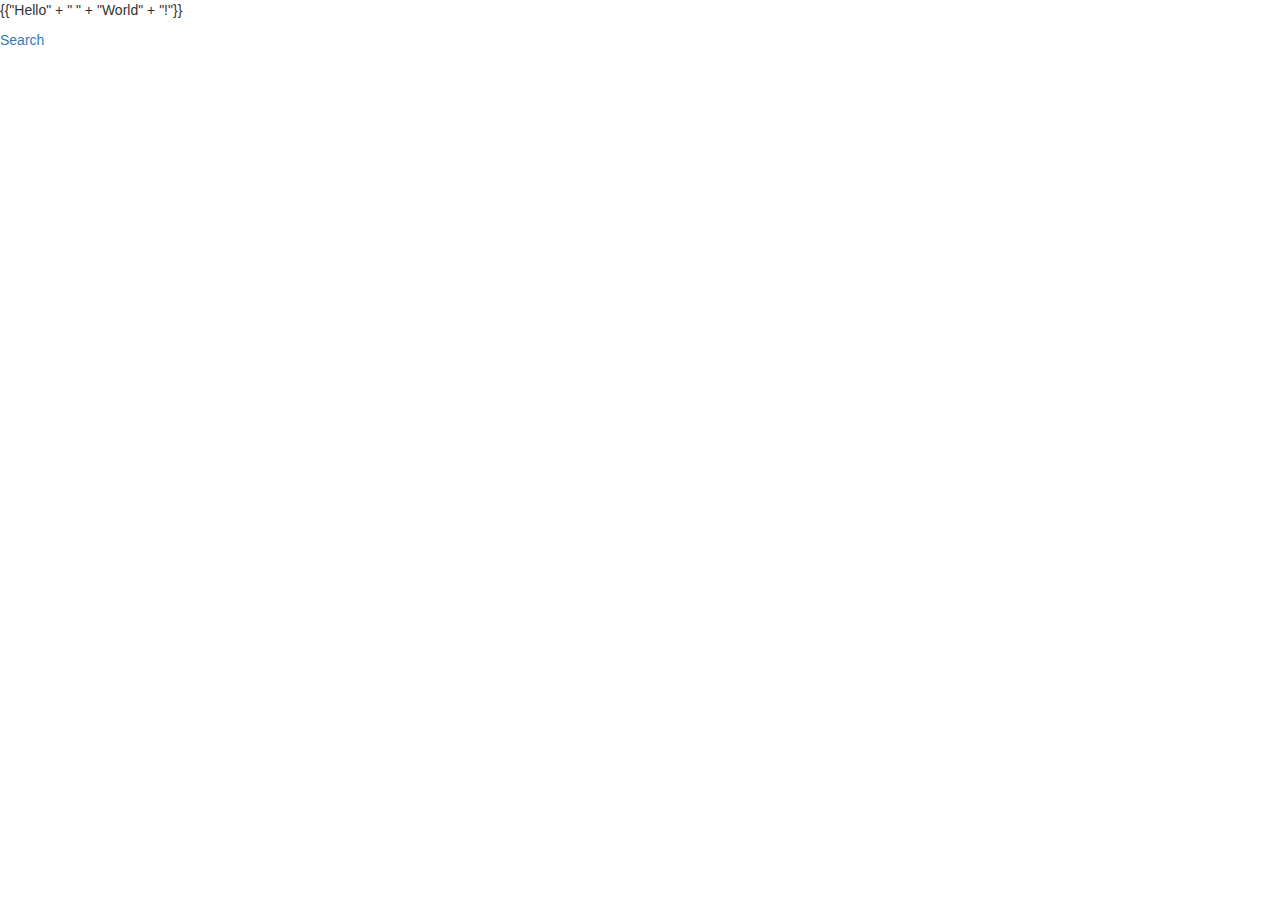
==== index.html @ 3dd544df "Release Reports" ====
<!DOCTYPE html>
<html ng-app="releaseReports">
  <head>
    <link rel="stylesheet" type="text/css" href="css/bootstrap.min.css"/>
    <script type="text/javascript" src="js/angular-1.4.3/angular.js"></script>
    <script type="text/javascript" src="js/angular-1.4.3/angular-route.js">
    </script>
    <script type="text/javascript" src="app.js"></script>
    <script type="text/javascript" src="controllers.js"></script>
  </head>
  <body>
    <p>{{"Hello" + " " + "World" + "!"}}</p>
    
    <a href="/ReleaseReports/index.html#/search">Search</a>
    
    <div ng-view></div>
  </body>
</html>
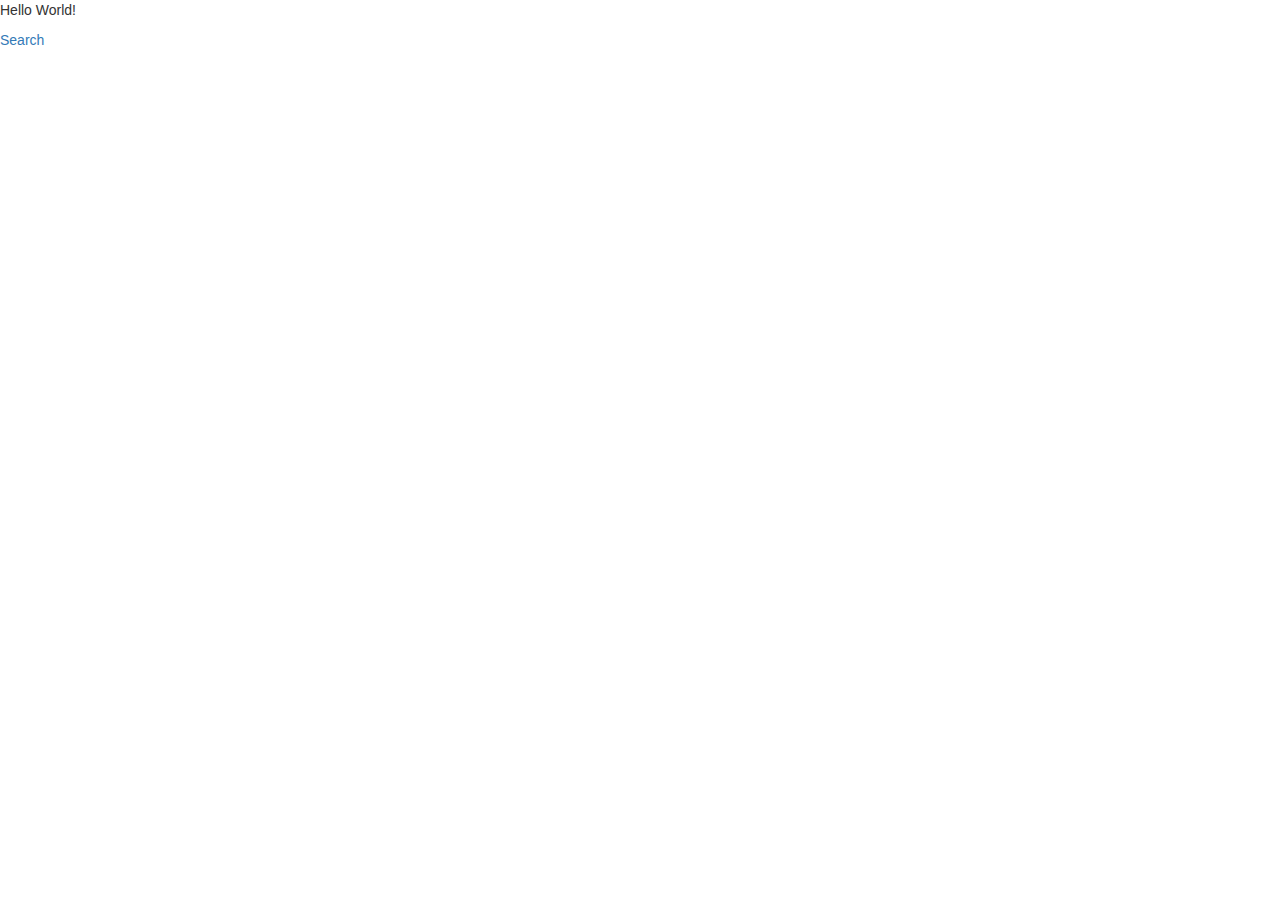
==== commit cce9f1a5: "Updates for Formatting" ====
--- a/index.html
+++ b/index.html
@@ -3,6 +3,7 @@
 <html ng-app="releaseReports">
   <head>
     <link rel="stylesheet" type="text/css" href="css/bootstrap.min.css"/>
+    <link rel="stylesheet" type="text/css" href="css/global.css"/>
     <script type="text/javascript" src="js/angular-1.4.3/angular.js"></script>
     <script type="text/javascript" src="js/angular-1.4.3/angular-route.js">
     </script>
@@ -11,9 +12,9 @@
   </head>
   <body>
     <p>{{"Hello" + " " + "World" + "!"}}</p>
-    
-    <a href="/ReleaseReports/index.html#/search">Search</a>
-    
+
+    <a href="/index.html#/search">Search</a>
+
     <div ng-view></div>
   </body>
 </html>
--- a/css/global.css
+++ b/css/global.css
@@ -0,0 +1,12 @@
+
+table, th , td {
+  border: 1px solid grey;
+  border-collapse: collapse;
+  padding: 5px;
+}
+table tr:nth-child(odd) {
+  background-color: #f1f1f1;
+}
+table tr:nth-child(even) {
+  background-color: #ffffff;
+}
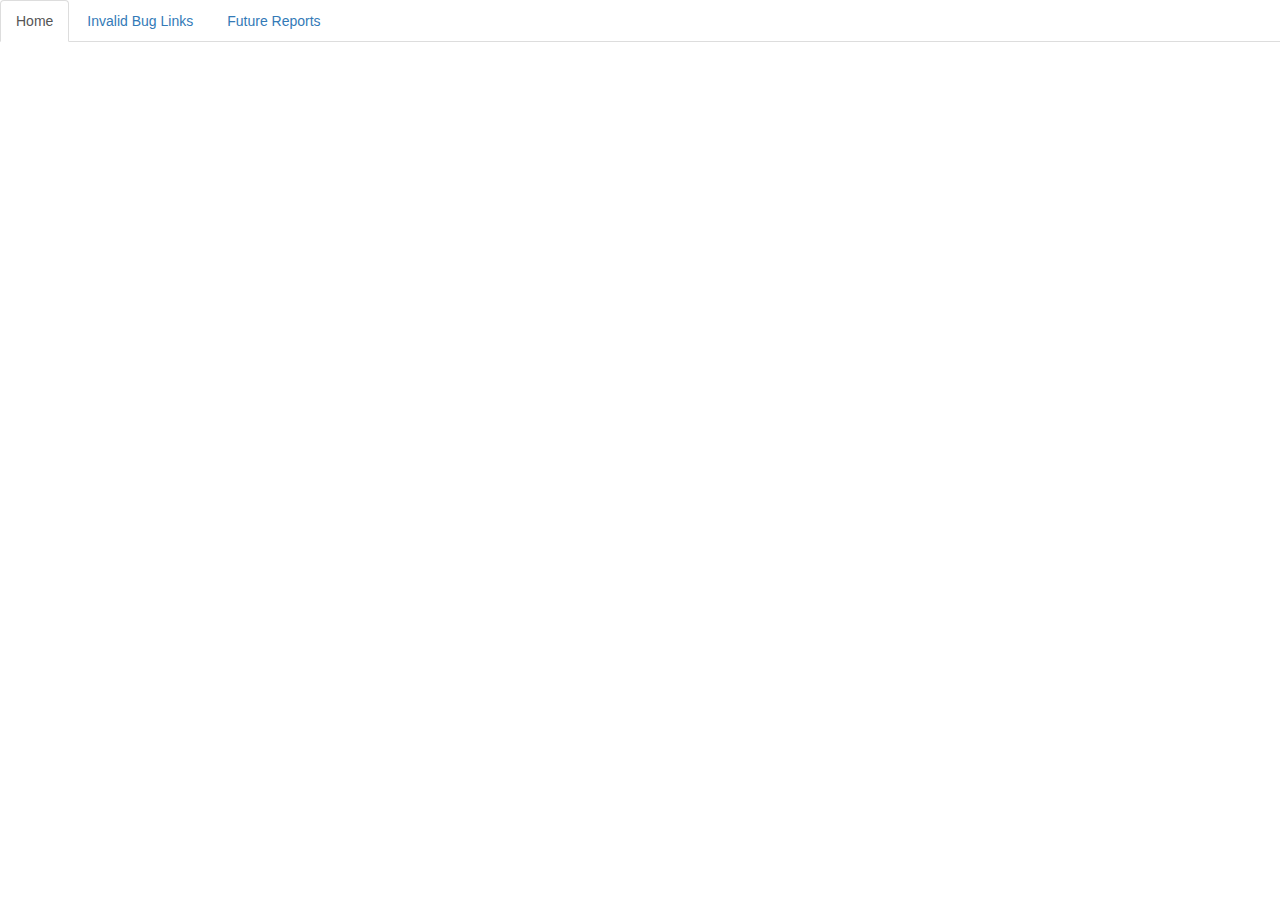
==== commit a9edcd80: "Changes" ====
--- a/index.html
+++ b/index.html
@@ -11,9 +11,13 @@
     <script type="text/javascript" src="controllers.js"></script>
   </head>
   <body>
-    <p>{{"Hello" + " " + "World" + "!"}}</p>
+    <ul class="nav nav-tabs">
+  <li role="presentation" class="active"><a href="/index.html#">Home</a></li>
+  <li role="presentation"><a href="/index.html#/invalidLinks">Invalid Bug Links</a></li>
+  <li role="presentation"><a href="#">Future Reports</a></li>
+</ul>
 
-    <a href="/index.html#/search">Search</a>
+    
 
     <div ng-view></div>
   </body>
--- a/css/global.css
+++ b/css/global.css
@@ -1,12 +1,19 @@
-
-table, th , td {
-  border: 1px solid grey;
-  border-collapse: collapse;
-  padding: 5px;
+.table-striped > div.row:nth-of-type(odd) {
+  background-color: #f9f9f9;
 }
-table tr:nth-child(odd) {
-  background-color: #f1f1f1;
+.table > div.row > div
+{
+  padding: 8px;
+  line-height: 1.42857143;
+  vertical-align: top;
+  border-top: 1px solid #ddd;
 }
-table tr:nth-child(even) {
-  background-color: #ffffff;
+.subTable > div.row
+{
+  padding-top:4px;
+  padding-bottom:4px;
 }
+.subTable > div.row:first-child
+{
+  padding-top:0px;
+}
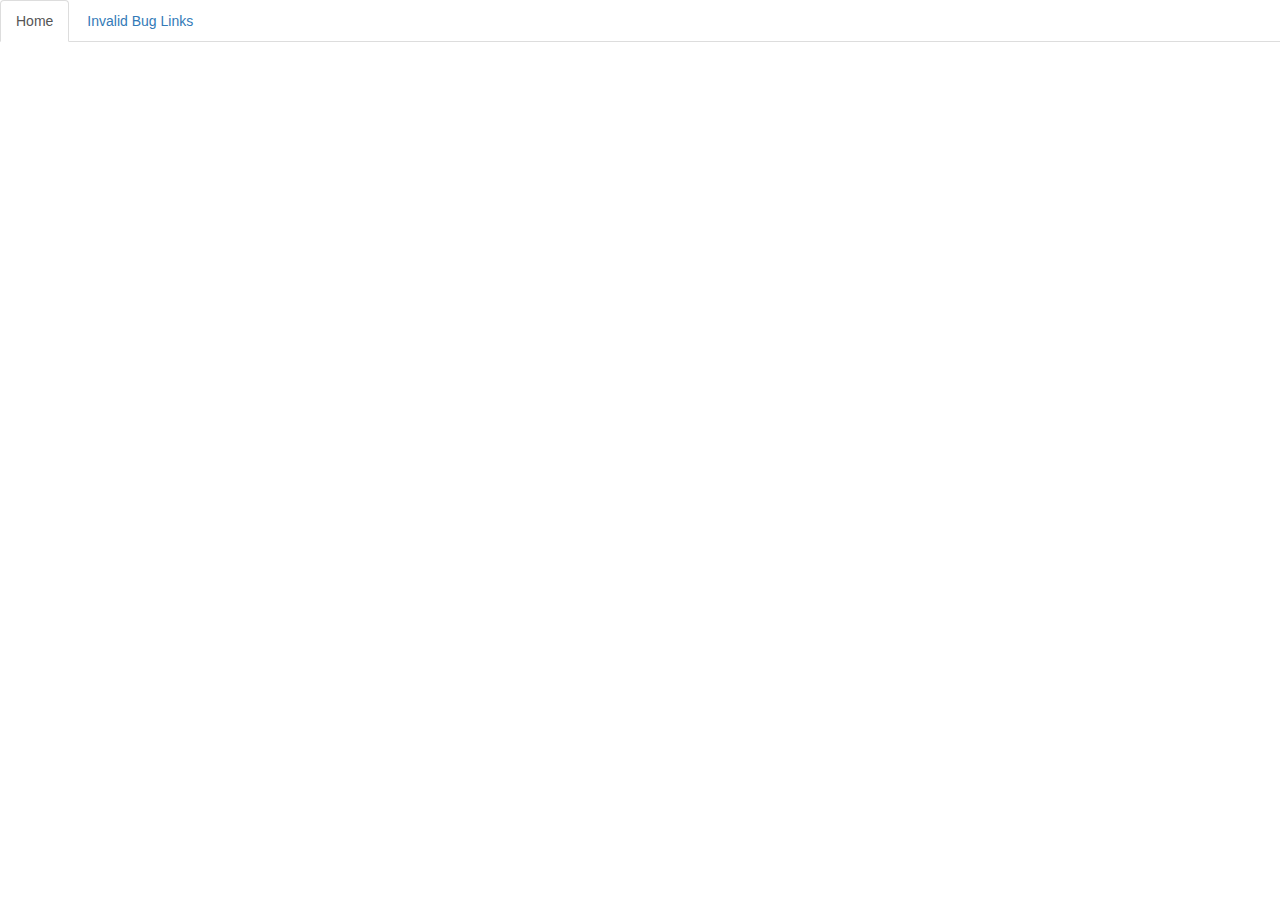
==== commit 5d140a4a: "Latest updates" ====
--- a/index.html
+++ b/index.html
@@ -14,10 +14,9 @@
     <ul class="nav nav-tabs">
   <li role="presentation" class="active"><a href="/index.html#">Home</a></li>
   <li role="presentation"><a href="/index.html#/invalidLinks">Invalid Bug Links</a></li>
-  <li role="presentation"><a href="#">Future Reports</a></li>
 </ul>
 
-    
+
 
     <div ng-view></div>
   </body>
--- a/css/global.css
+++ b/css/global.css
@@ -17,3 +17,7 @@
 {
   padding-top:0px;
 }
+.table>.row.headers
+{
+  font-weight:bold;
+}
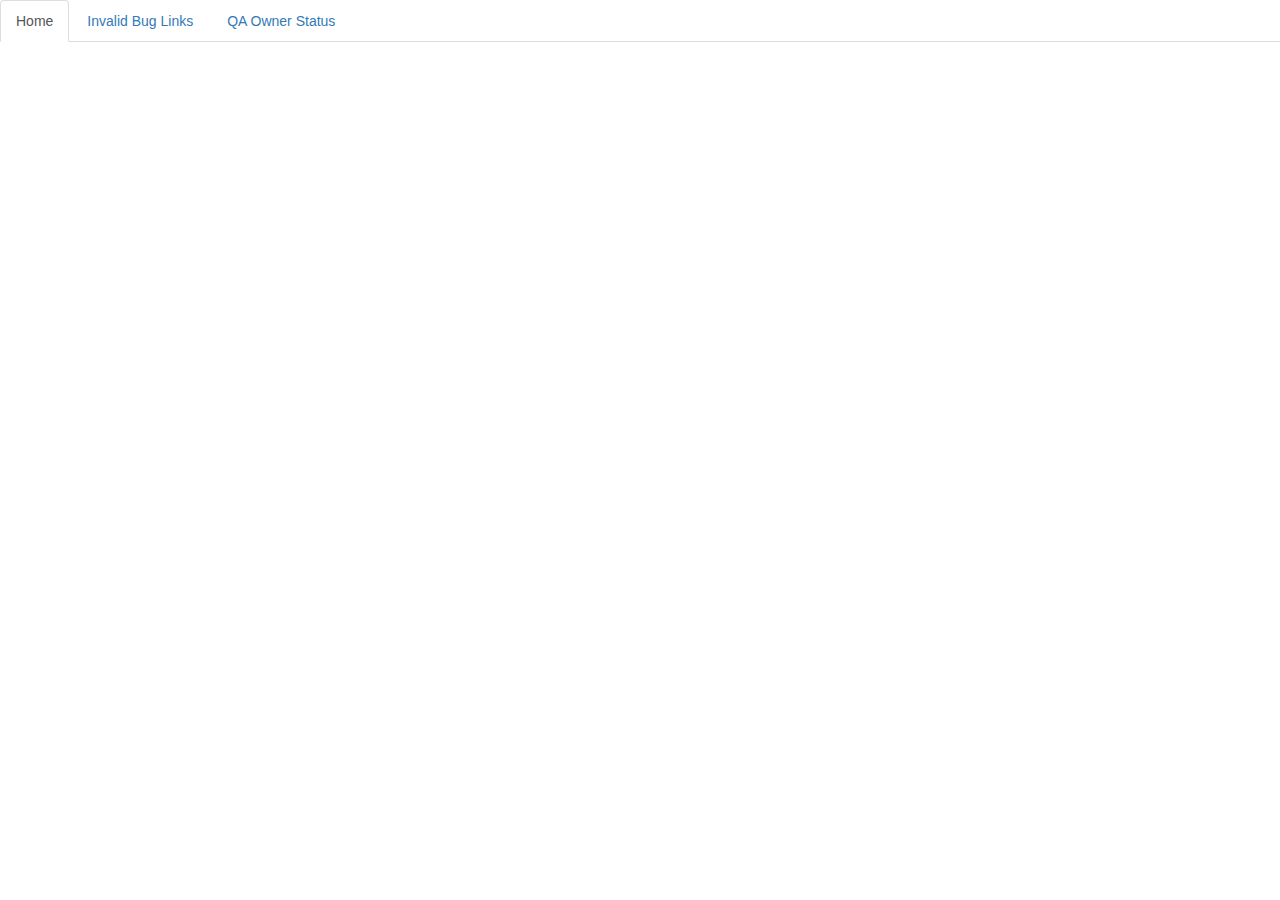
==== commit 5c02a166: "Updates for QA report" ====
--- a/index.html
+++ b/index.html
@@ -7,6 +7,7 @@
     <script type="text/javascript" src="js/angular-1.4.3/angular.js"></script>
     <script type="text/javascript" src="js/angular-1.4.3/angular-route.js">
     </script>
+
     <script type="text/javascript" src="app.js"></script>
     <script type="text/javascript" src="controllers.js"></script>
   </head>
@@ -14,10 +15,15 @@
     <ul class="nav nav-tabs">
   <li role="presentation" class="active"><a href="/index.html#">Home</a></li>
   <li role="presentation"><a href="/index.html#/invalidLinks">Invalid Bug Links</a></li>
+  <li role="presentation"><a href="/index.html#/qaownerstatus">QA Owner Status</a></li>
 </ul>
 
 
 
     <div ng-view></div>
   </body>
+  <script type="text/javascript" src="js/jquery-2.1.4.min.js"></script>
+  <script type="text/javascript" src="js/jquery-migrate-1.2.1.min.js"></script>
+  <script type="text/javascript" src="js/jquery-ui.min.js"></script>
+  <script type="text/javascript" src="js/bootstrap.min.js"></script>
 </html>
--- a/css/global.css
+++ b/css/global.css
@@ -21,3 +21,7 @@
 {
   font-weight:bold;
 }
+
+a:visted{
+    color: purple;
+}
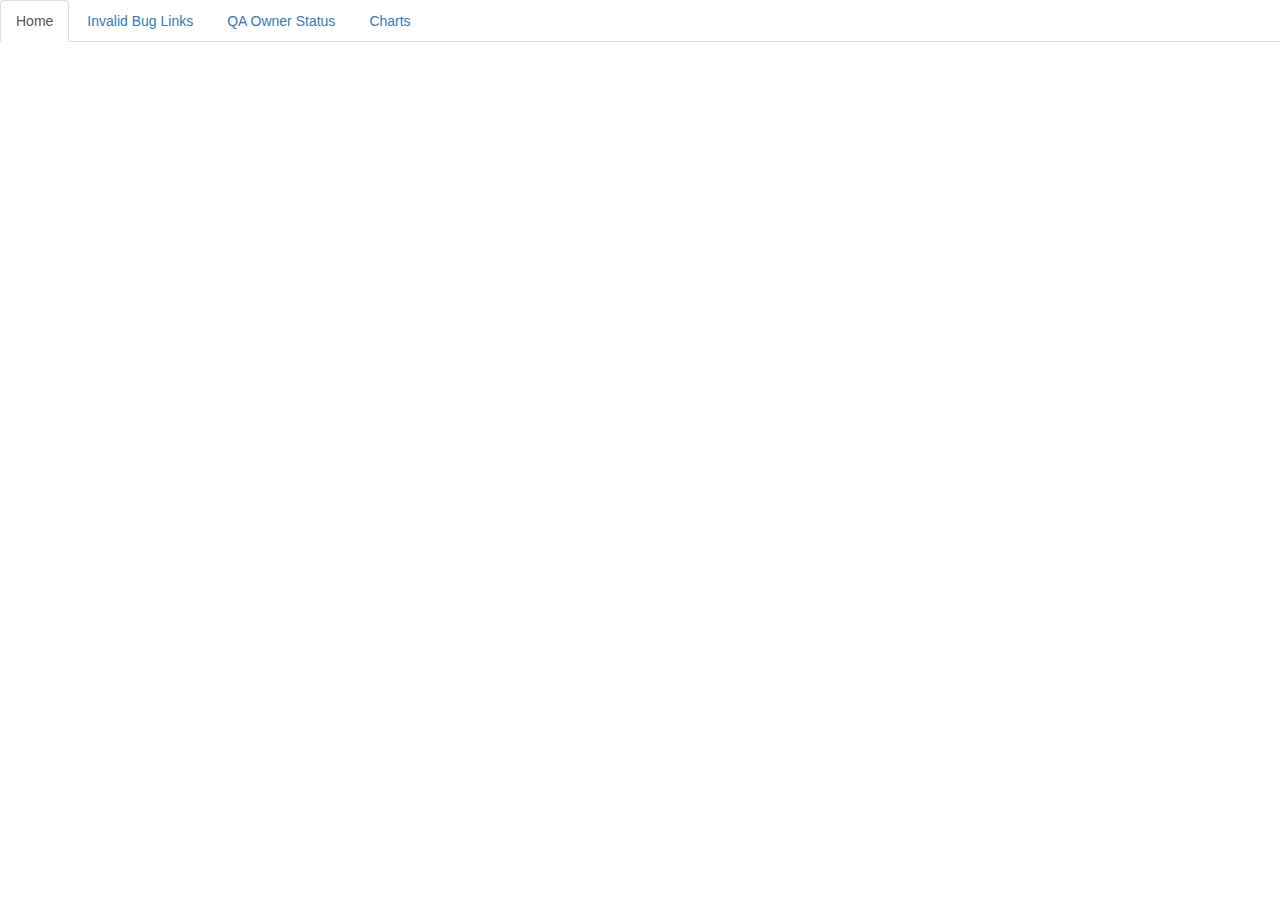
==== commit 2a3c5906: "Lots o changes" ====
--- a/index.html
+++ b/index.html
@@ -10,12 +10,49 @@
 
     <script type="text/javascript" src="app.js"></script>
     <script type="text/javascript" src="controllers.js"></script>
+    <!--Load the AJAX API-->
+    <script type="text/javascript" src="https://www.google.com/jsapi"></script>
+    <script type="text/javascript">
+    // Load the Visualization API and the piechart package.
+    google.load('visualization', '1.0', {'packages':['corechart']});
+
+    // Set a callback to run when the Google Visualization API is loaded.
+    google.setOnLoadCallback(drawChart);
+
+    // Callback that creates and populates a data table,
+    // instantiates the pie chart, passes in the data and
+    // draws it.
+    function drawChart() {
+
+      // Create the data table.
+      var data = new google.visualization.DataTable();
+      data.addColumn('string', 'Topping');
+      data.addColumn('number', 'Slices');
+      data.addRows([
+        ['Mushrooms', 3],
+        ['Onions', 1],
+        ['Olives', 1],
+        ['Zucchini', 1],
+        ['Pepperoni', 2]
+      ]);
+
+      // Set chart options
+      var options = {'title':'How Much Pizza I Ate Last Night',
+                     'width':400,
+                     'height':300};
+
+      // Instantiate and draw our chart, passing in some options.
+      var chart = new google.visualization.PieChart(document.getElementById('chart_div'));
+      chart.draw(data, options);
+    }
+      </script>
   </head>
   <body>
     <ul class="nav nav-tabs">
   <li role="presentation" class="active"><a href="/index.html#">Home</a></li>
   <li role="presentation"><a href="/index.html#/invalidLinks">Invalid Bug Links</a></li>
   <li role="presentation"><a href="/index.html#/qaownerstatus">QA Owner Status</a></li>
+  <li role="presentation"><a href="/index.html#/sprintreportscharts">Charts</a></li>
 </ul>
 
 
--- a/css/global.css
+++ b/css/global.css
@@ -22,6 +22,6 @@
   font-weight:bold;
 }
 
-a:visted{
+.table a:visited{
     color: purple;
 }
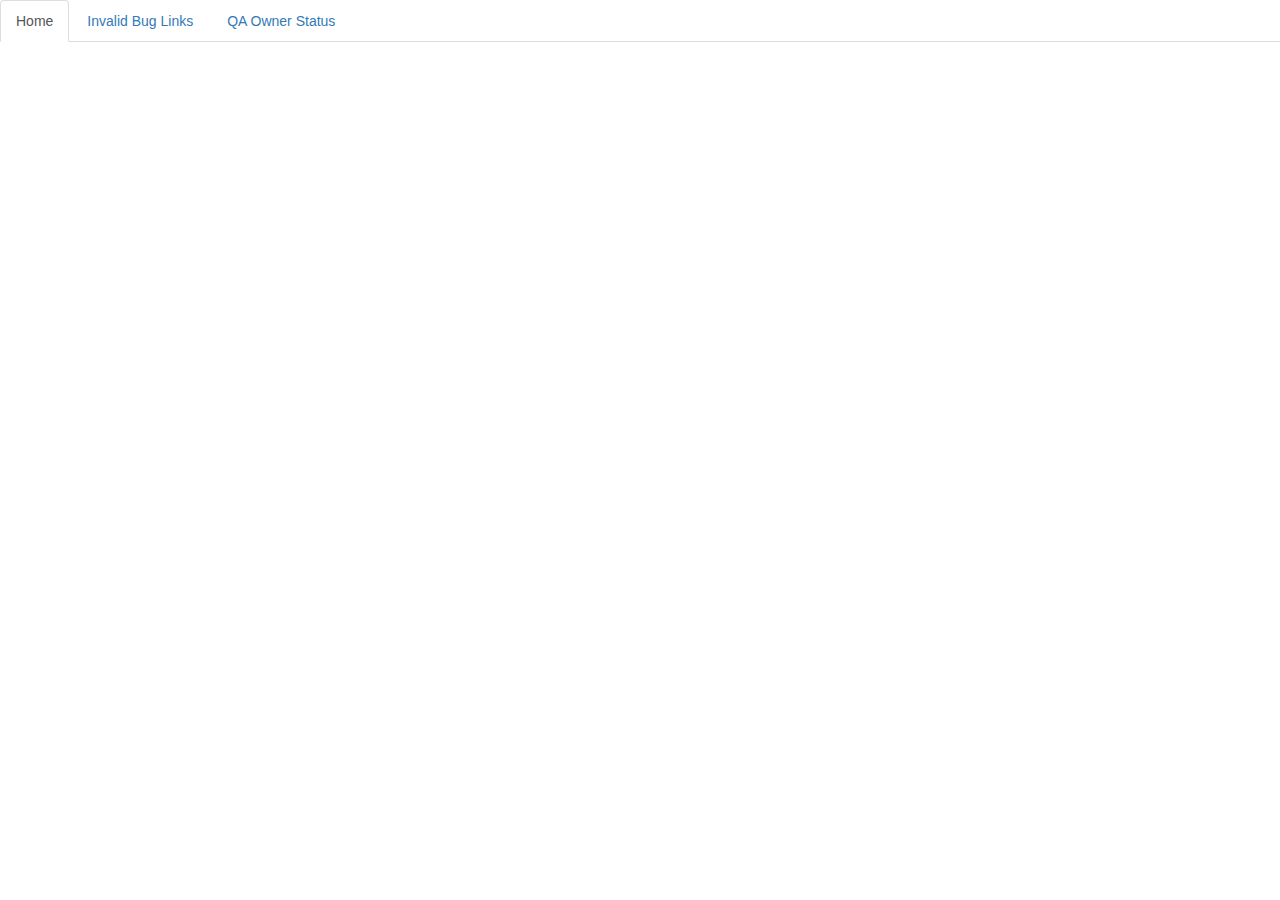
==== commit 06d59bb8: "Added pie charts" ====
--- a/index.html
+++ b/index.html
@@ -2,63 +2,31 @@
 <!DOCTYPE html>
 <html ng-app="releaseReports">
   <head>
+     <meta charset="utf-8">
     <link rel="stylesheet" type="text/css" href="css/bootstrap.min.css"/>
     <link rel="stylesheet" type="text/css" href="css/global.css"/>
     <script type="text/javascript" src="js/angular-1.4.3/angular.js"></script>
     <script type="text/javascript" src="js/angular-1.4.3/angular-route.js">
     </script>
-
+    <script type="text/javascript" src="https://www.google.com/jsapi"></script>
     <script type="text/javascript" src="app.js"></script>
     <script type="text/javascript" src="controllers.js"></script>
-    <!--Load the AJAX API-->
+
+
     <script type="text/javascript" src="https://www.google.com/jsapi"></script>
-    <script type="text/javascript">
-    // Load the Visualization API and the piechart package.
-    google.load('visualization', '1.0', {'packages':['corechart']});
 
-    // Set a callback to run when the Google Visualization API is loaded.
-    google.setOnLoadCallback(drawChart);
-
-    // Callback that creates and populates a data table,
-    // instantiates the pie chart, passes in the data and
-    // draws it.
-    function drawChart() {
-
-      // Create the data table.
-      var data = new google.visualization.DataTable();
-      data.addColumn('string', 'Topping');
-      data.addColumn('number', 'Slices');
-      data.addRows([
-        ['Mushrooms', 3],
-        ['Onions', 1],
-        ['Olives', 1],
-        ['Zucchini', 1],
-        ['Pepperoni', 2]
-      ]);
-
-      // Set chart options
-      var options = {'title':'How Much Pizza I Ate Last Night',
-                     'width':400,
-                     'height':300};
-
-      // Instantiate and draw our chart, passing in some options.
-      var chart = new google.visualization.PieChart(document.getElementById('chart_div'));
-      chart.draw(data, options);
-    }
-      </script>
   </head>
   <body>
     <ul class="nav nav-tabs">
-  <li role="presentation" class="active"><a href="/index.html#">Home</a></li>
-  <li role="presentation"><a href="/index.html#/invalidLinks">Invalid Bug Links</a></li>
-  <li role="presentation"><a href="/index.html#/qaownerstatus">QA Owner Status</a></li>
-  <li role="presentation"><a href="/index.html#/sprintreportscharts">Charts</a></li>
-</ul>
-
-
+      <li role="presentation" class="active"><a href="/index.html#">Home</a></li>
+      <li role="presentation"><a href="/index.html#/invalidLinks">Invalid Bug Links</a></li>
+      <li role="presentation"><a href="/index.html#/qaownerstatus">QA Owner Status</a></li>
+    </ul>
 
     <div ng-view></div>
+
   </body>
+
   <script type="text/javascript" src="js/jquery-2.1.4.min.js"></script>
   <script type="text/javascript" src="js/jquery-migrate-1.2.1.min.js"></script>
   <script type="text/javascript" src="js/jquery-ui.min.js"></script>
